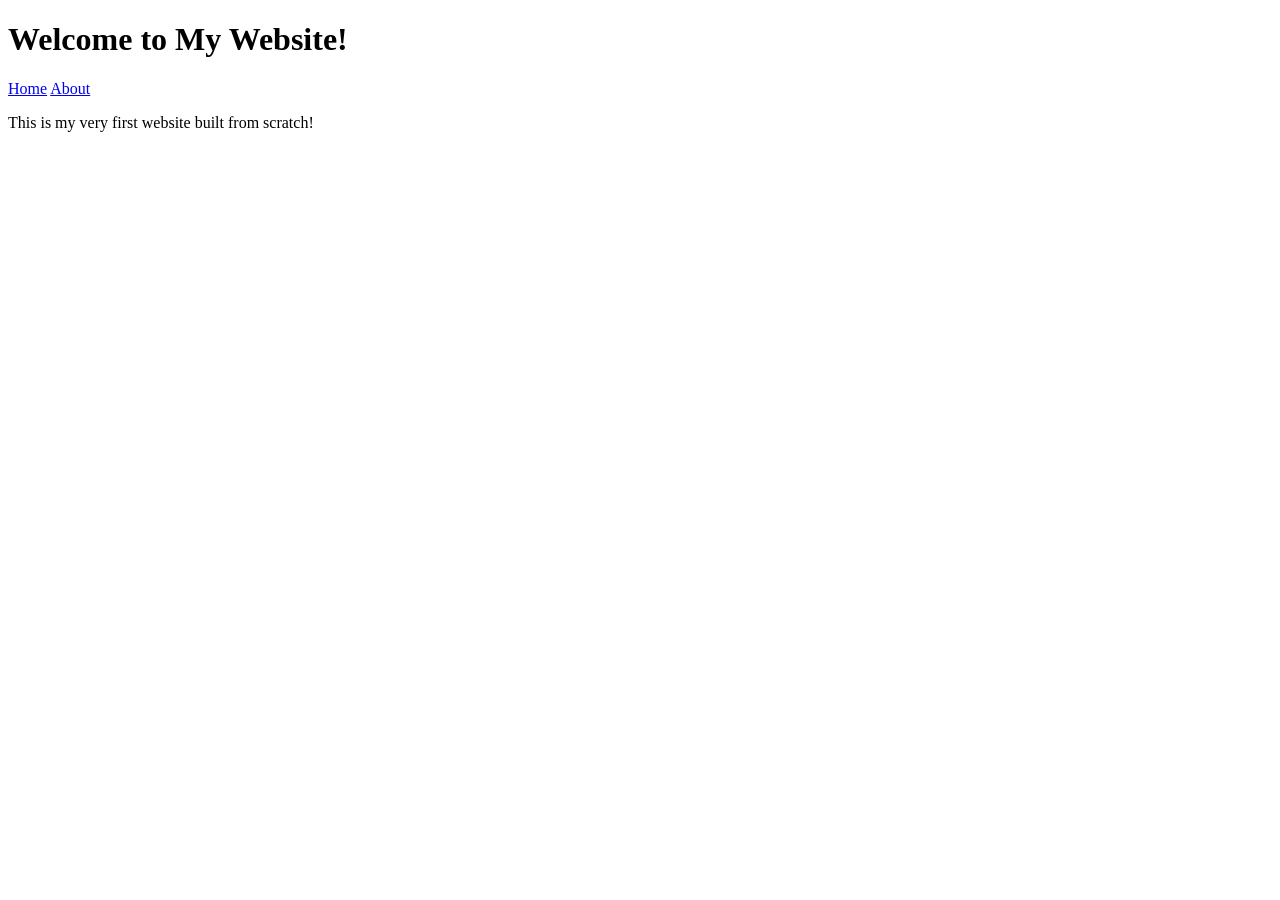
==== index.htm @ 32fe68c6 "Add files via upload" ====
<!DOCTYPE html>
<html lang="en">
<head>
  <meta charset="UTF-8" />
  <meta name="viewport" content="width=device-width, initial-scale=1.0" />
  <title>My First Website</title>
  <link rel="stylesheet" href="styles.css" />
</head>
<body>
  <header>
    <h1>Welcome to My Website!</h1>
    <nav>
      <a href="#">Home</a>
      <a href="#">About</a>
    </nav>
  </header>

  <main>
    <p>This is my very first website built from scratch!</p>
  </main>

  <script src="script.js"></script>
</body>
</html>
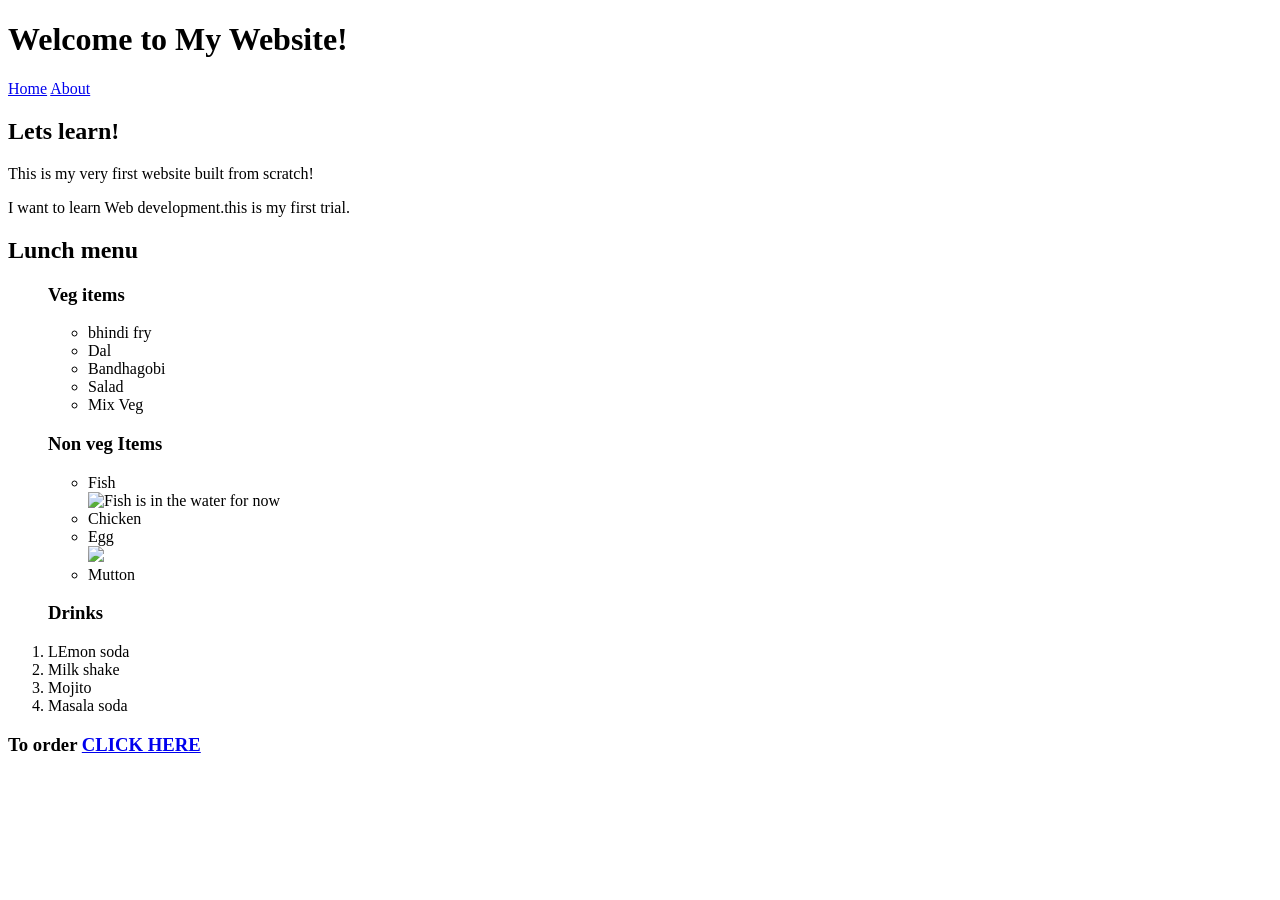
==== commit f7f6b2c0: "Add files via upload" ====
--- a/index.htm
+++ b/index.htm
@@ -1,11 +1,13 @@
 <!DOCTYPE html>
 <html lang="en">
+
 <head>
   <meta charset="UTF-8" />
   <meta name="viewport" content="width=device-width, initial-scale=1.0" />
   <title>My First Website</title>
   <link rel="stylesheet" href="styles.css" />
 </head>
+
 <body>
   <header>
     <h1>Welcome to My Website!</h1>
@@ -16,9 +18,43 @@
   </header>
 
   <main>
+    <h2> Lets learn!</h2>
     <p>This is my very first website built from scratch!</p>
+    <p> I want to learn Web development.this is my first trial.</p>
+    <h2>Lunch menu</h2>
+    <ul>
+      <h3>Veg items</h3>
+      <ul>
+        <li>bhindi fry</li>
+        <li>Dal</li>
+        <li>Bandhagobi</li>
+        <li>Salad</li>
+        <li>Mix Veg</li>
+      </ul>
+      <h3>Non veg Items</h3>
+      <ul><!--Adding images here-->
+        <li>Fish</li><img src="C:\Users\Pallavi\OneDrive\Desktop\HTML_2025\fish.jpg" alt="Fish is in the water for now">
+        <li>Chicken</li>
+        <li>Egg</li><img
+          src="https://thumbs.dreamstime.com/b/funny-egg-characters-reacting-to-fried-three-quirky-surprised-expressions-surround-freshly-water-droplets-splash-around-361804159.jpg">
+
+        <li>Mutton</li>
+      </ul>
+    </ul>
+
+    <ol>
+      <h3>Drinks</h3>
+
+      <li>LEmon soda</li>
+      <li>Milk shake</li>
+      <li>Mojito</li>
+      <li>Masala soda</li>
+    </ol>
+    <h3> To order <a href="C:\Users\Pallavi\OneDrive\Desktop\HTML_2025\page1.html"> CLICK HERE </a></h3>
+
   </main>
 
   <script src="script.js"></script>
 </body>
-</html>
+
+</html>
